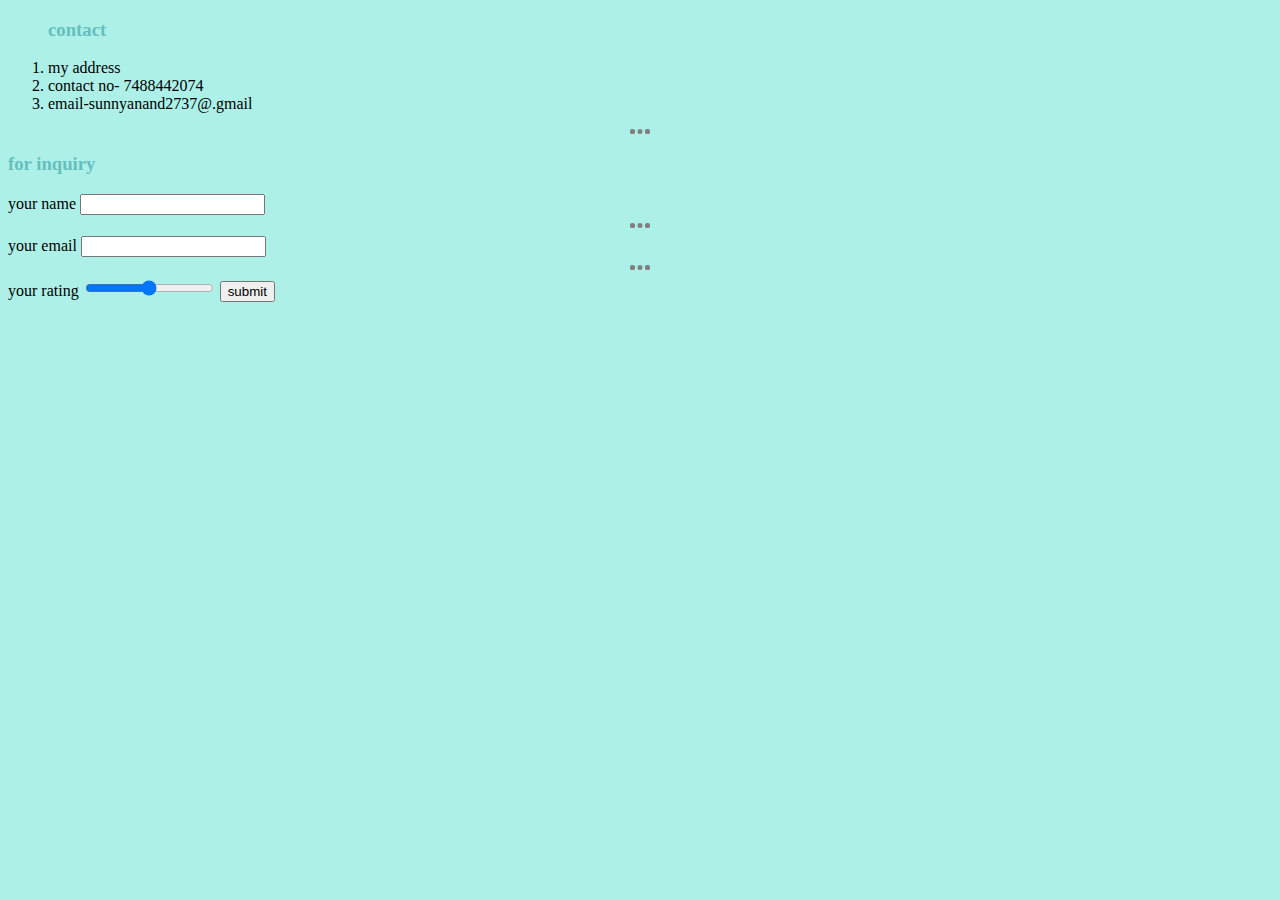
==== contact.html @ 78b0a7ba "Add files via upload" ====
<!DOCTYPE html>
<html lang="en">
<head>
    <meta charset="UTF-8">
    <meta http-equiv="X-UA-Compatible" content="IE=edge">
    <meta name="viewport" content="width=device-width, initial-scale=1.0">
    <title>Document</title>
    <link rel="stylesheet" href="html.css">
</head>
<body>
    <ol>
        <h3>contact</h3>
        <li>my address</li>
        <li>contact no- 7488442074</li>
        <li>email-sunnyanand2737@.gmail</li>
    </ol>
    <hr>
    <h3>for inquiry</h3>
    <form action="contact.html" method="get">
        <label for="">your name</label>
        <input type="text" >
      
    </form>
    <hr>
    <form action="" method="get">
    <label for="">your email</label>
    <input type="text">
    
   <hr>
    </form>
       <form action="" method="post">
        <label for="rating">your rating</label>
        <input type="range" name="rating" id="rating">
       <input type="button" value="submit">
       </form>
</body>
</html>
---- html.css ----
hr{
       
        
    border-style:dotted;
   width: 10px;
   border-color: grey;
   border-width: 5px;
   border-bottom: none;
 
  }
  h3{
    color:#66bfbf ;
  }
  p{
    color: rgb(0, 102, 102);
  }
  body {
    background-color: rgba(121, 230, 217, 0.61);

    }
    table{
        color: rgb(0, 102, 102);
    }
   ul{
    color: rgb(0, 102, 102);
   }
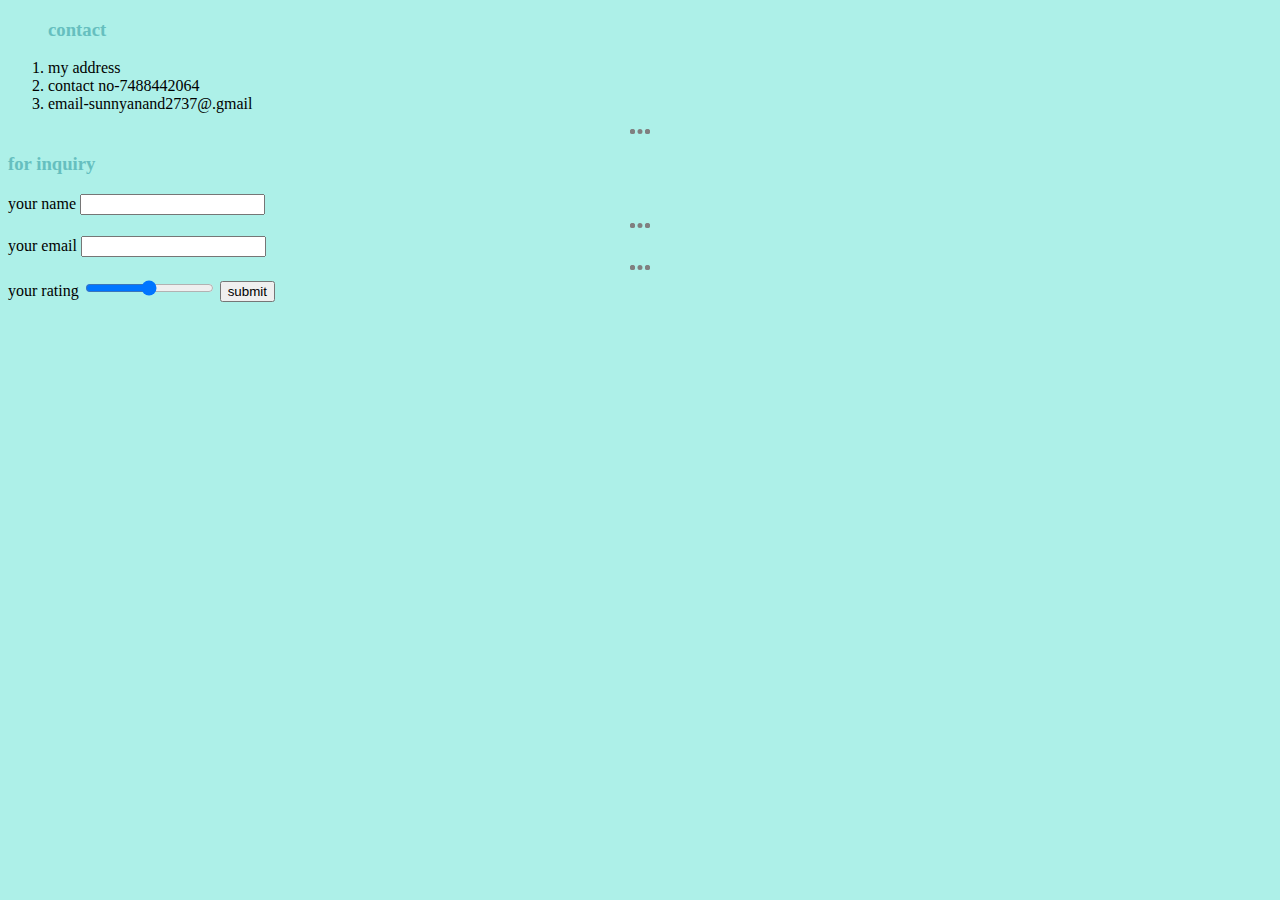
==== commit 5c040729: "Update contact.html" ====
--- a/contact.html
+++ b/contact.html
@@ -11,7 +11,7 @@
     <ol>
         <h3>contact</h3>
         <li>my address</li>
-        <li>contact no- 7488442074</li>
+        <li>contact no-7488442064</li>
         <li>email-sunnyanand2737@.gmail</li>
     </ol>
     <hr>
